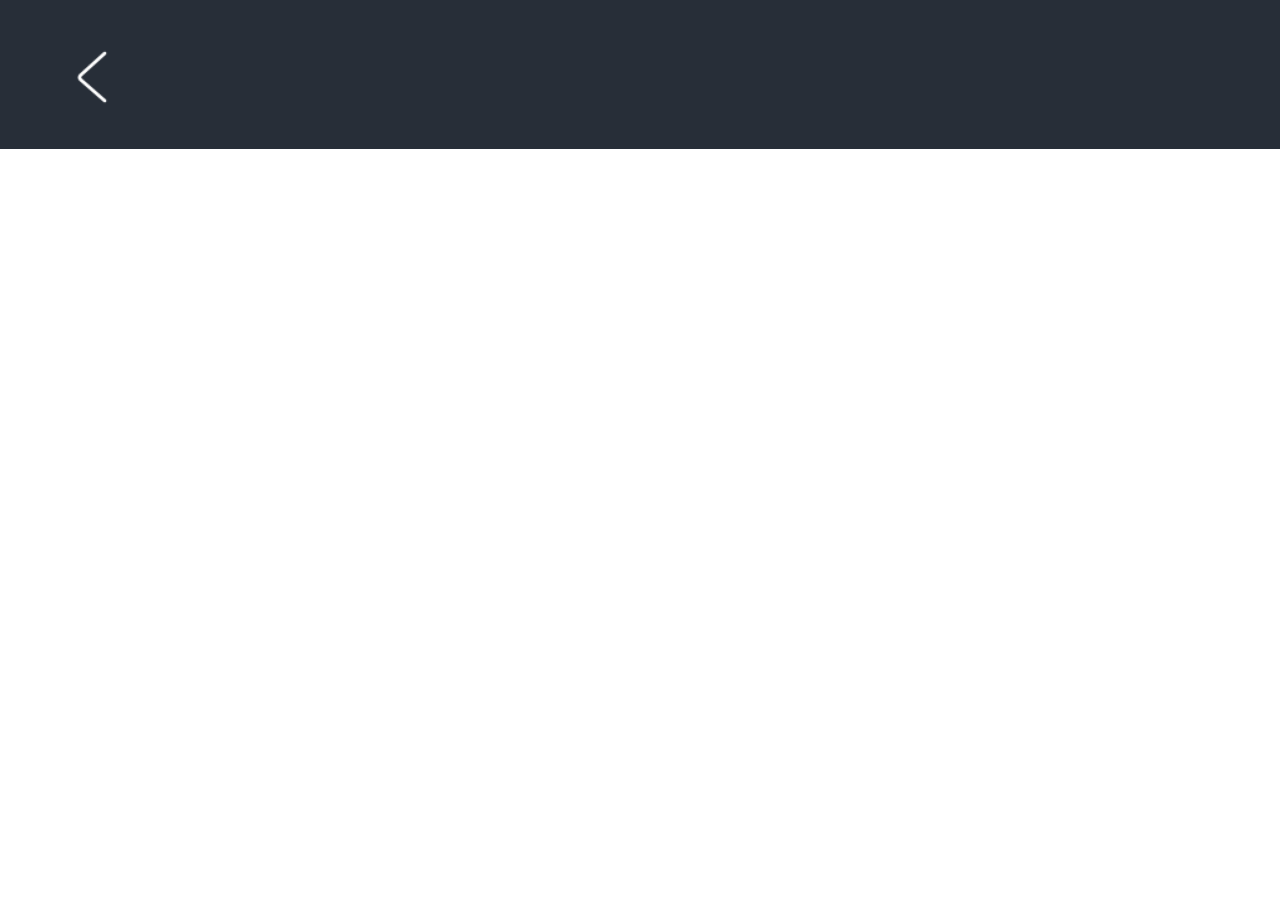
==== index.html @ 68683022 "init" ====
<!DOCTYPE html>
<html lang="en">
<head>
    <meta charset="UTF-8">
    <meta name="viewport" content="width=device-width, initial-scale=1.0, maximum-scale=1.0, user-scalable=0">
    <meta name="apple-mobile-web-app-capable" content="yes">
    <meta name="apple-mobile-web-app-status-bar-style" content="black">
    <meta name="format-detection" content="telephone=no">
    <link rel="stylesheet" href="css/commen.css"/>
    <link rel="stylesheet" href="css/swiper-4.2.6.min.css">
    <link rel="stylesheet" href="css/index.css"/>
    <script src="script/jquery-2.1.1.min.js"></script>
</head>
<body>
<div id='dv'>
    <header style="border: none">
        <!-- 返回键 -->
        <a><img src="image/back.png" class="back"  alt=""/></a>
        <div>
            <p style="margin-left: 4rem"><span></span></p>
        </div>
    </header>
    <!--导航等组件可以放在container之外-->
    <div class="swiper-container" style="width:100%">
        <!--包装 滑动-->
        <div class="swiper-wrapper" id="wrapper">
            <!--动物图片-->
        </div>
    </div>
    <!--<div class="audioBox">-->
        <!--&lt;!&ndash;动物声音&ndash;&gt;-->
    <!--</div>-->
    <!--<div id="footer" >-->
        <!--<p>更多动物</p>-->
        <a id="footer" href="zooBK.html">
            <img src="image/icon2.png" alt="" />
        </a>
    <!--</div>-->
</div>

</body>
<script src="script/swiper-4.2.6.min.js"></script>
<script src="script/indexMy.js"></script>
<script src="script/common.js"></script>
<script src="script/font.js"></script>

<!--强制竖屏-->
<script>
    window.android.setScreenOrientation(0);
    $("#footer").click(function () {
        window.location.href="zooBK.html";
    })
</script>
</html>
---- css/commen.css ----
/*��ʽ����*/
html, body { margin: 0; padding: 0;	font-family:"微软雅黑"; font-size: 14px}
h1, h2, h3, h4, h5, h6, p, blockquote, pre, a, abbr, acronym, address, cite, code, del, dfn, img, q,
s, samp, small, strike, sub, sup, tt, var, dd, dl, dt, li, ol, ul, fieldset, form,
label, legend, button, table, caption, tbody, tfoot, thead, tr, th, td {
    margin: 0; 
    padding: 0; 
    border: 0; 
    font-weight: normal;
    font-style: normal; 
    font-family: inherit;
}
table { border-collapse: collapse; border-spacing: 0; }
ol, ul { list-style: none; }
q:before, q:after, blockquote:before, blockquote:after { content: ""; }
a,button,input,optgroup,select,textarea {
    -webkit-tap-highlight-color:rgba(0,0,0,0);
}
.content{
    width: 100%;
    height: 100%;
    background-color: #272e38;
    font-size: 62.5%;
    color:#fff;
    overflow: hidden;
}
/*ͷ��*/
header{
    width: 100%;
    height:1.24rem;
    padding-top: 0.46rem;
    border-bottom: 1px solid #fff;
    padding-bottom:0.16rem;
    position: fixed;
    top: 0;
    left: 0;
    z-index: 100;
    background-color: #272e38;
}
header p{
    font-size: 0.6rem;
    color: #fff;
    float: left;
    margin-left: 5.5rem;
    margin-top: 0.1rem;
}
header #goback{
    float: left;
    width: 1rem;
    margin-left: 0.64rem;
}
header>div>span{float: right;cursor:pointer;margin-right: 0.63rem;font-size: 0.67rem;color: #fff;margin-top:0.15rem}
---- css/index.css ----
/*顶部标题及返回按钮*/
header{
    width: 100%;
    height: 1.24rem;
    border-bottom: 1px solid rgba(255,255,255,0.2);
    overflow: hidden;
    padding-bottom:0.16rem ;
    background: #272e38;
    position: fixed;
    top: 0;
    left: 0;
    z-index: 10;
}
header>a>img{
    float: left;
    display: block;
    width: 1rem;
    margin-left: 0.64rem;
}
header>div{
    width: 95%;
    height: 1.24rem;
    border-radius: 0.06rem;
    margin-left: 1.52rem;
}
header>div>input{
    width: 90%;
    border: none;
    float: left;
    height: 1rem;
    background: #fff;
    font-size: 0.48rem;
    border-radius: 0.15rem;
}
/*声音控件样式*/
.ui-draggable, .ui-droppable {
    background-position: top;
}
#control{position: absolute;z-index: 20000; left: 4.8rem; top: 8.2rem;}
.swiper-slide{position: relative;overflow: hidden}
.voice>img{
    float: left;
    width:1.47rem;
    height: 1.47rem;
    display: block;
    margin-top: 0.15rem;
    vertical-align: middle;
}
a{ tap-highlight-color: rgba(0,0,0,0);
    focus-ring-color: rgba(0, 0, 0, 0);
    -webkit-tap-highlight-color: rgba(0,0,0,0);
    -webkit-focus-ring-color: rgba(0, 0, 0, 0);
    -moz-tap-highlight-color: rgba(0,0,0,0);
    -moz-focus-ring-color: rgba(0, 0, 0, 0);  }
.voice>a{
    float: left;
    text-decoration: none;
    margin-left: 0.28rem;
    line-height: 1.7rem;
    color: rgba(255,255,255,0.5);
    font-size: 0.75rem;
    /*letter-spacing: 0.2rem;*/
    cursor: pointer;
}
#footer{
    width: 10%;
    margin-left: 45%;
    display: block;
    /*margin-left:72%;*/
    margin-top:1.2rem;
    /*height: 1.5rem;*/
    text-align: center;
    vertical-align: middle;
}
/*#footer p{*/
    /*color: #fff;*/
    /*font-size: 0.75rem;*/
    /*text-align: center;*/
/*}*/
/*#footer>a{float: left;margin-left: 1.2rem;}*/
#footer img{width: 1rem;}
.mobile-inner-nav a{
    -webkit-animation-duration: 0.5s;
    animation-duration: 0.5s;
    -webkit-animation-fill-mode: both;
    animation-fill-mode: both;
    -webkit-animation-name: returnToNormal;
    animation-name: returnToNormal;
    font-size: 0.6rem;
}
@-webkit-keyframes returnToNormal {
    0% {
        opacity: 0;
        -webkit-transform: translate3d(0, -100%, 0);
        transform: translate3d(0, -100%, 0);
    }
    100% {
        opacity: 1;
        -webkit-transform: none;
        transform: none;
    }
}
@keyframes returnToNormal {
    0% {
        opacity: 0;
        -webkit-transform: translate3d(0, -100%, 0);
        transform: translate3d(0, -100%, 0);
    }
    100% {
        opacity: 1;
        -webkit-transform: none;
        transform: none;
    }
}
.animalInfo{
    position: absolute;
    width: 253px;
    /*top: 16rem;*/
    bottom:3rem;
    right: 10px;
    color: rgba(255,255,255,0.5);
    text-align: right;
}
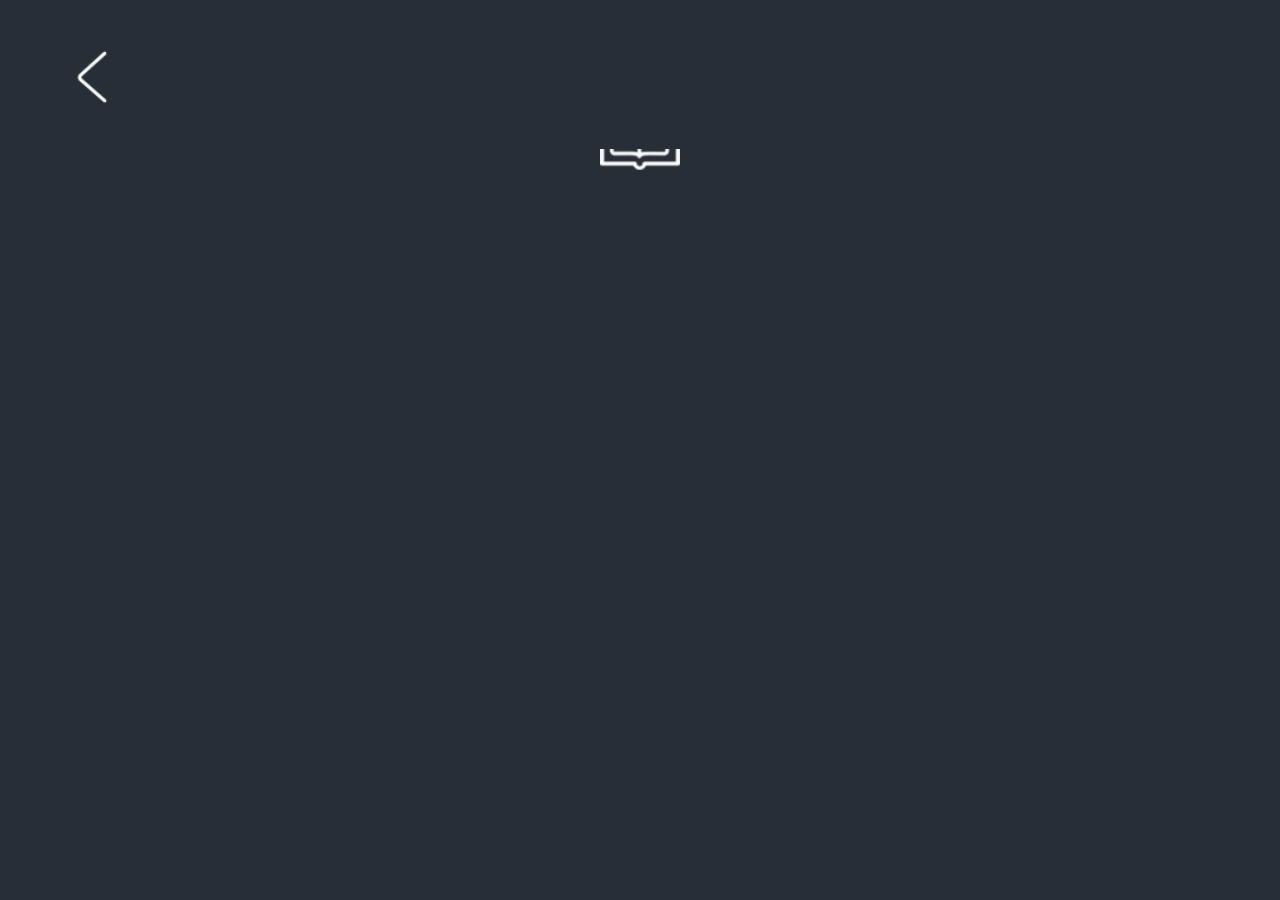
==== commit e71ea1c4: "ios播放问题" ====
--- a/index.html
+++ b/index.html
@@ -46,7 +46,11 @@
 
 <!--强制竖屏-->
 <script>
-    window.android.setScreenOrientation(0);
+    if( typeof(window.android) != "undefined" )
+    {
+        window.android.setScreenOrientation(0);
+    }
+    
     $("#footer").click(function () {
         window.location.href="zooBK.html";
     })
